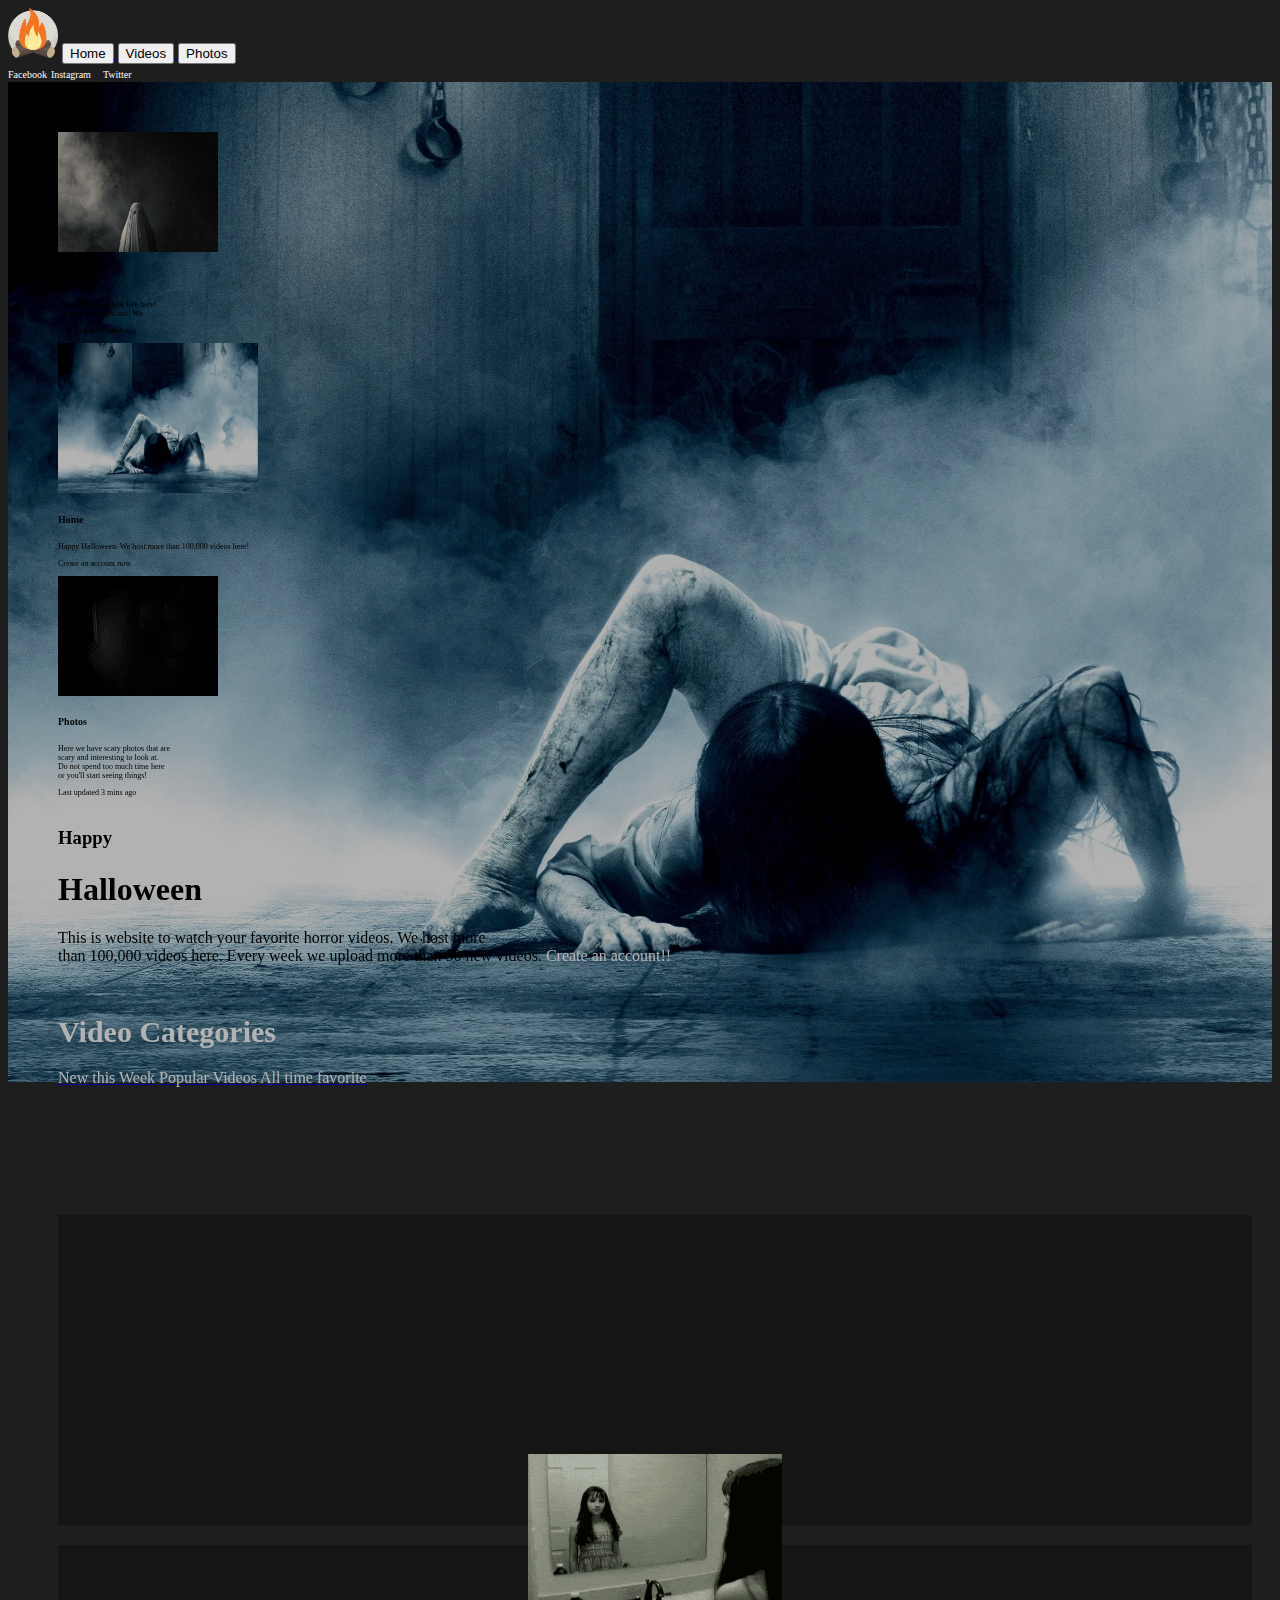
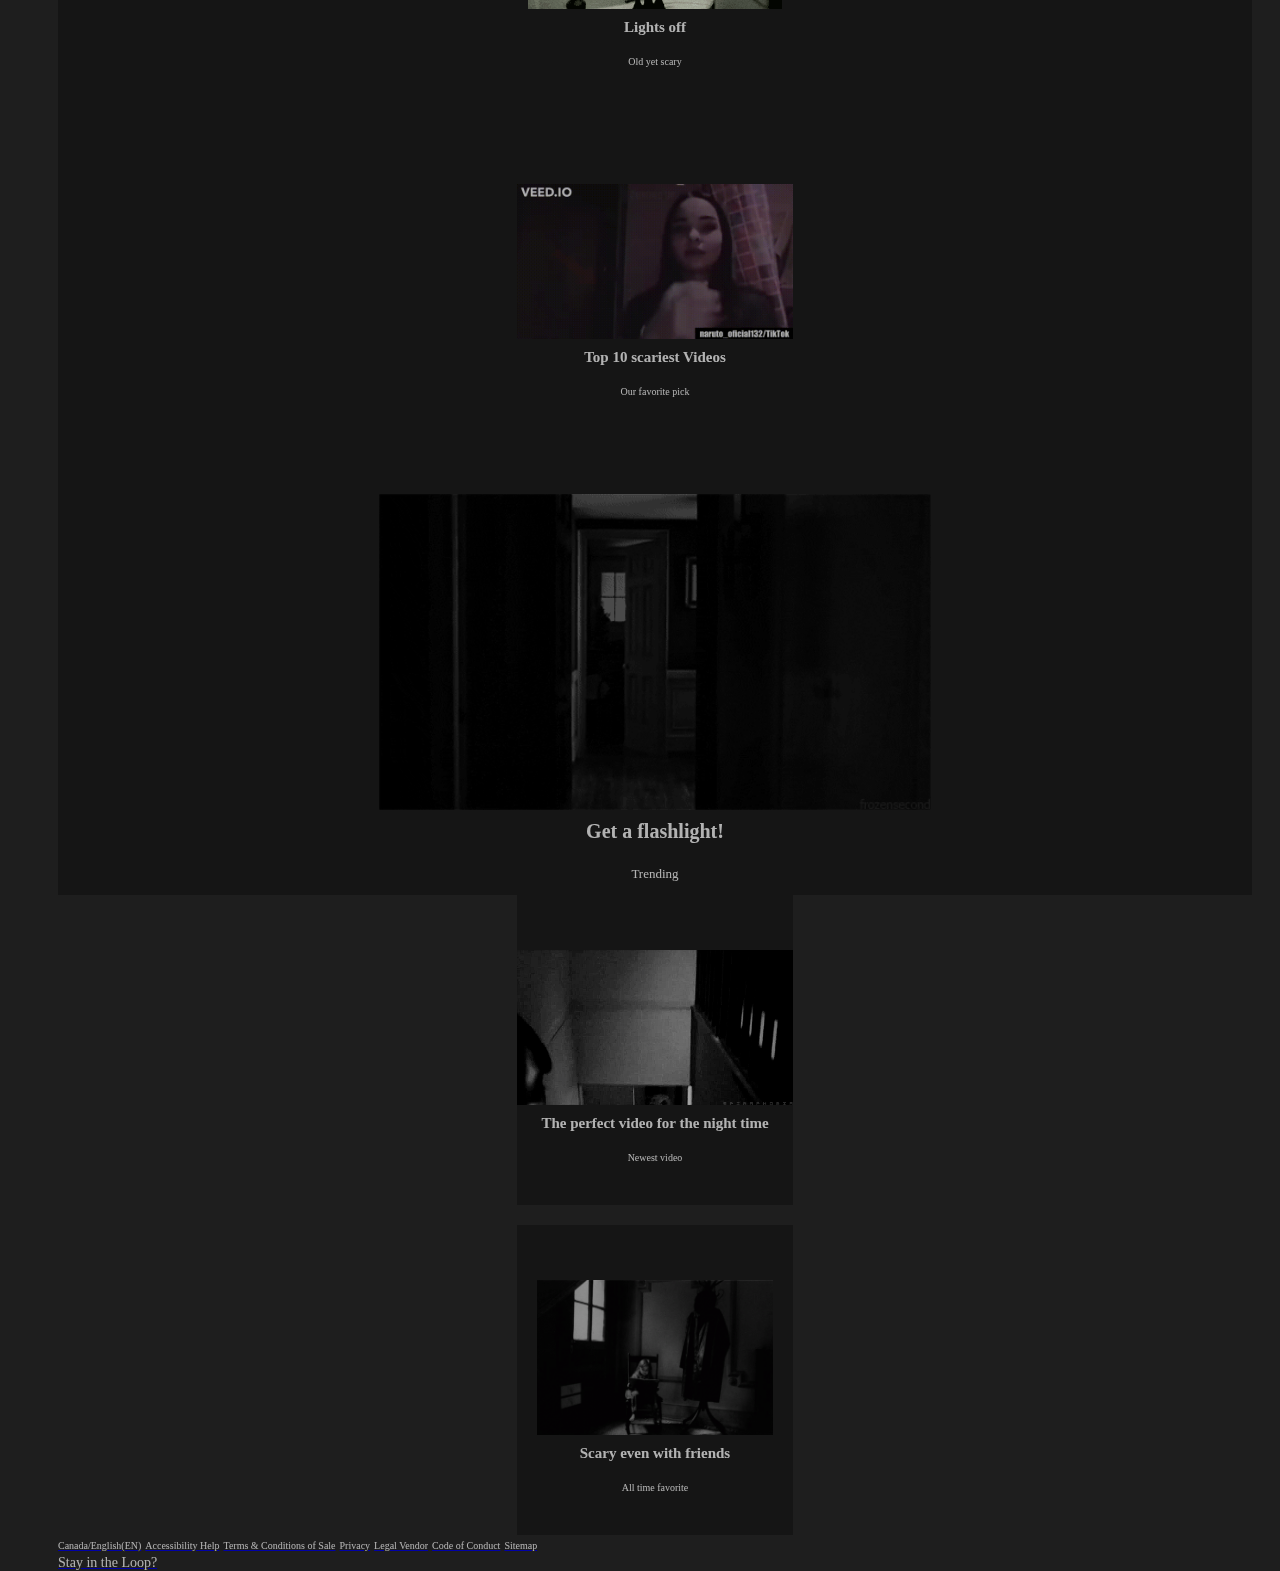
==== index.html @ c0f0f805 "add multipage layout" ====
<!doctype html>
<html lang="en">
<head>
  <meta charset="UTF-8">
  <meta name="viewport"
        content="width=device-width, user-scalable=no, initial-scale=1.0, maximum-scale=1.0, minimum-scale=1.0">
  <meta http-equiv="X-UA-Compatible" content="ie=edge">
  <link href="https://cdn.jsdelivr.net/npm/bootstrap@5.0.2/dist/css/bootstrap.min.css" rel="stylesheet" integrity="sha384-EVSTQN3/azprG1Anm3QDgpJLIm9Nao0Yz1ztcQTwFspd3yD65VohhpuuCOmLASjC" crossorigin="anonymous">
  <link rel="stylesheet" href="./styles/style.css">
  <link rel="icon" href="./images/favicon.png">
  <title>CreepyStories | Home</title>
</head>
<body>

  <!-- Head Navigation -->
  <nav class="navbar fixed-top">
    <form class="container-fluid justify-content-start">
      <img id="logo" class="me-2" src="./images/logo.png" alt="Fire Logo">
       <a href="./index.html">
        <button type="button" class="btn btn-outline-danger me-2">Home</button>
      </a>

      <a href="./videos.html">
        <button type="button" class="btn btn-outline-light me-2">Videos</button>
      </a>

      <a href="./photos.html">
        <button type="button" class="btn btn-outline-light me-2">Photos</button>
      </a>

    </form>

    <form class="btn-group-vertical">
      <a class="white" href="https://Facebook.com">Facebook</a>
      <a class="white" href="https://Instagram.com">Instagram</a>
      <a class="white twitter" href="https://Twitter.com">Twitter</a>
    </form>
  </nav>

  <!-- Main Content -->
  <div class="main-content">

    <!--  Site Page Layout  -->
    <div class="d-flex flex-row-reverse bd-highlight mb-3">
      <div class="d-flex flex-column bd-highlight mb-3">

        <div class="card bg-dark text-white">
          <img src="./images/banner.png" class="unselected-slide card-img" alt="...">
          <div class="card-img-overlay">
            <h5 class="card-title">Videos</h5>
            <p class="card-text">Thousands of videos live here! <br>Come check them out! We </p>
            <p class="card-text">Last updated 3 mins ago</p>
          </div>
        </div>

        <div class="card bg-dark text-white">
          <img src="./images/cover.png" class="current-slide card-img" alt="...">
          <div class="card-img-overlay">
            <h5 class="card-title">Home</h5>
            <p class="card-text">Happy Halloween. We host more than 100,000 videos here!</p>
            <p class="card-text">Create an account now</p>
          </div>
        </div>

        <div class="card bg-dark text-white">
          <img src="./images/video5.gif" class="unselected-slide card-img" alt="...">
          <div class="card-img-overlay">
            <h5 class="card-title">Photos</h5>
            <p class="card-text">Here we have scary photos that are <br>scary and interesting to look at.<br>Do not
              spend too much time here <br>or you'll start seeing things!</p>
            <p class="card-text">Last updated 3 mins ago</p>
          </div>
        </div>
      </div>
    </div>

    <!--  Site About Us  -->
    <div class="about-us d-flex flex-column bd-highlight mb-3">
      <h3 class="p-2 bd-highlight">Happy</h3>
      <h1 class="p-2 bd-highlight">Halloween</h1>
      <div class="p-2 bd-highlight">
        This is website to watch your favorite horror videos. We host more <br>than 100,000 videos here. Every week we
        upload more than 50 new videos.<span> Create an account!!</span>
      </div>
    </div>

    <!--  Categories  -->
    <div class="row white-font">
      <div style="margin-top: 50px; height: 200px;padding-left: 0px;padding-right: 0px;" class="d-flex flex-column align-items-center col-sm-12 col-1">
        <div style="width: 92.5%; font-size: 15px;" class="d-flex justify-content-center pt-4">
          <h1 class="fw-bolder">Video Categories</h1>
        </div>

        <nav class="navbar navbar-light bg-dark p-3">
          <div class="container-fluid fw-bolder">
            <div class="second-nav">
              <a class="navbar-brand ms-2" href="./videos.html"><span>New this Week</span></a>
              <a class="navbar-brand ms-2 " href="./videos.html"><span>Popular Videos</span></a>
              <a class="navbar-brand ms-2" href="./videos.html"><span>All time favorite</span></a>
            </div>
          </div>
        </nav>
      </div>
      <div class="container">
        <div class="row">
          <div class="col-sm-3" style="height: 640px;">
            <div class="container">
              <div class="row">
                <div class="container-color" style="height: 310px; margin-bottom: 20px; display: flex; flex-direction: column; align-items: center;">
                  <img style="height: 50%; margin-top: 20%;" src="./images/video3.gif">
                  <h1 style="font-size: 15px;"><b>Lights off</b></h1>
                  <p style="font-size: 10px; margin-top: 10px;">Old yet scary</p>
                </div>

                <div class="container-color" style="height: 310px; display: flex; flex-direction: column; align-items: center;">
                  <img style="height: 50%; margin-top: 20%;" src="./images/video2.gif">
                  <h1 style="font-size: 15px;"><b>Top 10 scariest Videos</b></h1>
                  <p style="font-size: 10px; margin-top: 10px;">Our favorite pick</p>
                </div>
              </div>
            </div>
          </div>

          <div class="col-sm-6 container-color" style="height: 640px; display: flex; flex-direction: column; align-items: center;">
            <img style="height: 50%; margin-top: 20%;" src="./images/video9.gif">
            <h1 style="font-size: 20px;"><b>Get a flashlight!</b></h1>
            <p style="font-size: 13px; margin-top: 10px;">Trending</p>
          </div>

          <div class="col-sm-3" style="height: 640px; display: flex; flex-direction: column; align-items: center;">
            <div class="container">
              <div class="row">
                <div class="container-color" style="height: 310px; margin-bottom: 20px; display: flex; flex-direction: column; align-items: center;">
                  <img style="height: 50%; margin-top: 20%;" src="./images/video8.gif">
                  <h1 style="font-size: 15px;"><b>The perfect video for the night time</b></h1>
                  <p style="font-size: 10px; margin-top: 10px;">Newest video</p>
                </div>
                <div class="container-color" style="height: 310px; display: flex; flex-direction: column; align-items: center;">
                  <img style="height: 50%; margin-top: 20%;" src="./images/video7.gif">
                  <h1 style="font-size: 15px;"><b>Scary even with friends</b></h1>
                  <p style="font-size: 10px; margin-top: 10px;">All time favorite</p>
                </div>
              </div>
            </div>
          </div>
        </div>
      </div>

      <!--   Footer   -->
      <footer class="navbar bg-dark p-3">
        <div class="container-fluid fw-bolder">
          <div>
            <a style="font-size: 10px;" class="navbar-brand ms-1" href="#"><span>Canada/English(EN)</span></a>
            <a style="font-size: 10px;" class="navbar-brand ms-1" href="#"><span>Accessibility Help</span></a>
            <a style="font-size: 10px;" class="navbar-brand ms-1" href="#"><span>Terms & Conditions of Sale</span></a>
            <a style="font-size: 10px;" class="navbar-brand ms-1" href="#"><span>Privacy</span></a>
            <a style="font-size: 10px;" class="navbar-brand ms-1" href="#"><span>Legal Vendor</span></a>
            <a style="font-size: 10px;" class="navbar-brand ms-1" href="#"><span>Code of Conduct</span></a>
            <a style="font-size: 10px;" class="navbar-brand ms-1" href="#"><span>Sitemap</span></a>
          </div>
          <div class="d-flex">
            <a style="font-size: 14px;" class="navbar-brand ms-4" href="#"><span>Stay in the Loop?</span></a>
            <a style="font-size: 14px;" class="navbar-brand ms-4" href="#">
              <img src="./images/search.png" alt="" width="25">
            </a>
          </div>
        </div>
      </footer>
    </div>
  </div>



</body>
</html>
---- styles/style.css ----
body {
    color: black;
    background-color: rgb(30, 30, 30);
}

nav {
}

span {
    color: white;
}

.about-us {
    margin-top: 30px;
}

.center {
    margin: 20px 0 0 230px;
    /*margin-left: 250px;*/
    /*margin: 20px;*/
}

.main-content {
    background-image: url("../images/cover.png");
    background-size: cover;
    filter: brightness(70%);
    height: 100vh;
    padding: 50px 20px 50px 50px;
}

.container-color {
    background-color: rgb(30, 30, 30);
}

.container-color h1 {
    margin-top: 10px;
}

.video-content {
    background-image: url("../images/banner.png");
    background-position: bottom;
    background-size: cover;
    height: 80vh;
    width: 100vw;
    padding: 200px 200px 50px 180px;
    text-align: center;
    color: white;
}

.white-font {
    color: white;
}

.white {
    color: white;
    text-decoration: none;
    transform: rotate(-90deg);
    margin-top: 80px;
    font-size: 10px;
}

.twitter {
    margin-left: 8px;
}

.card {
    /*width: 200px;*/

}

.current-slide {
    width: 200px;
    height: 150px;
}

.unselected-slide {
    width: 160px;
    height: 120px;
}

.card-title {
    font-size: 10px;
}

.card-text {
    font-size: 8px;
}

#logo {
    width: 50px;
    height: 50px;
}

.card {
    border: none;
}

.bg-dark {
    background: none!important;
}

.video-submission {
    margin-left: 17%;
    width: 50%;
    color: white;
}

.video-submission h2{
    margin-left: 28%;
}

.video-submission p {
    margin-left: 20%;
}
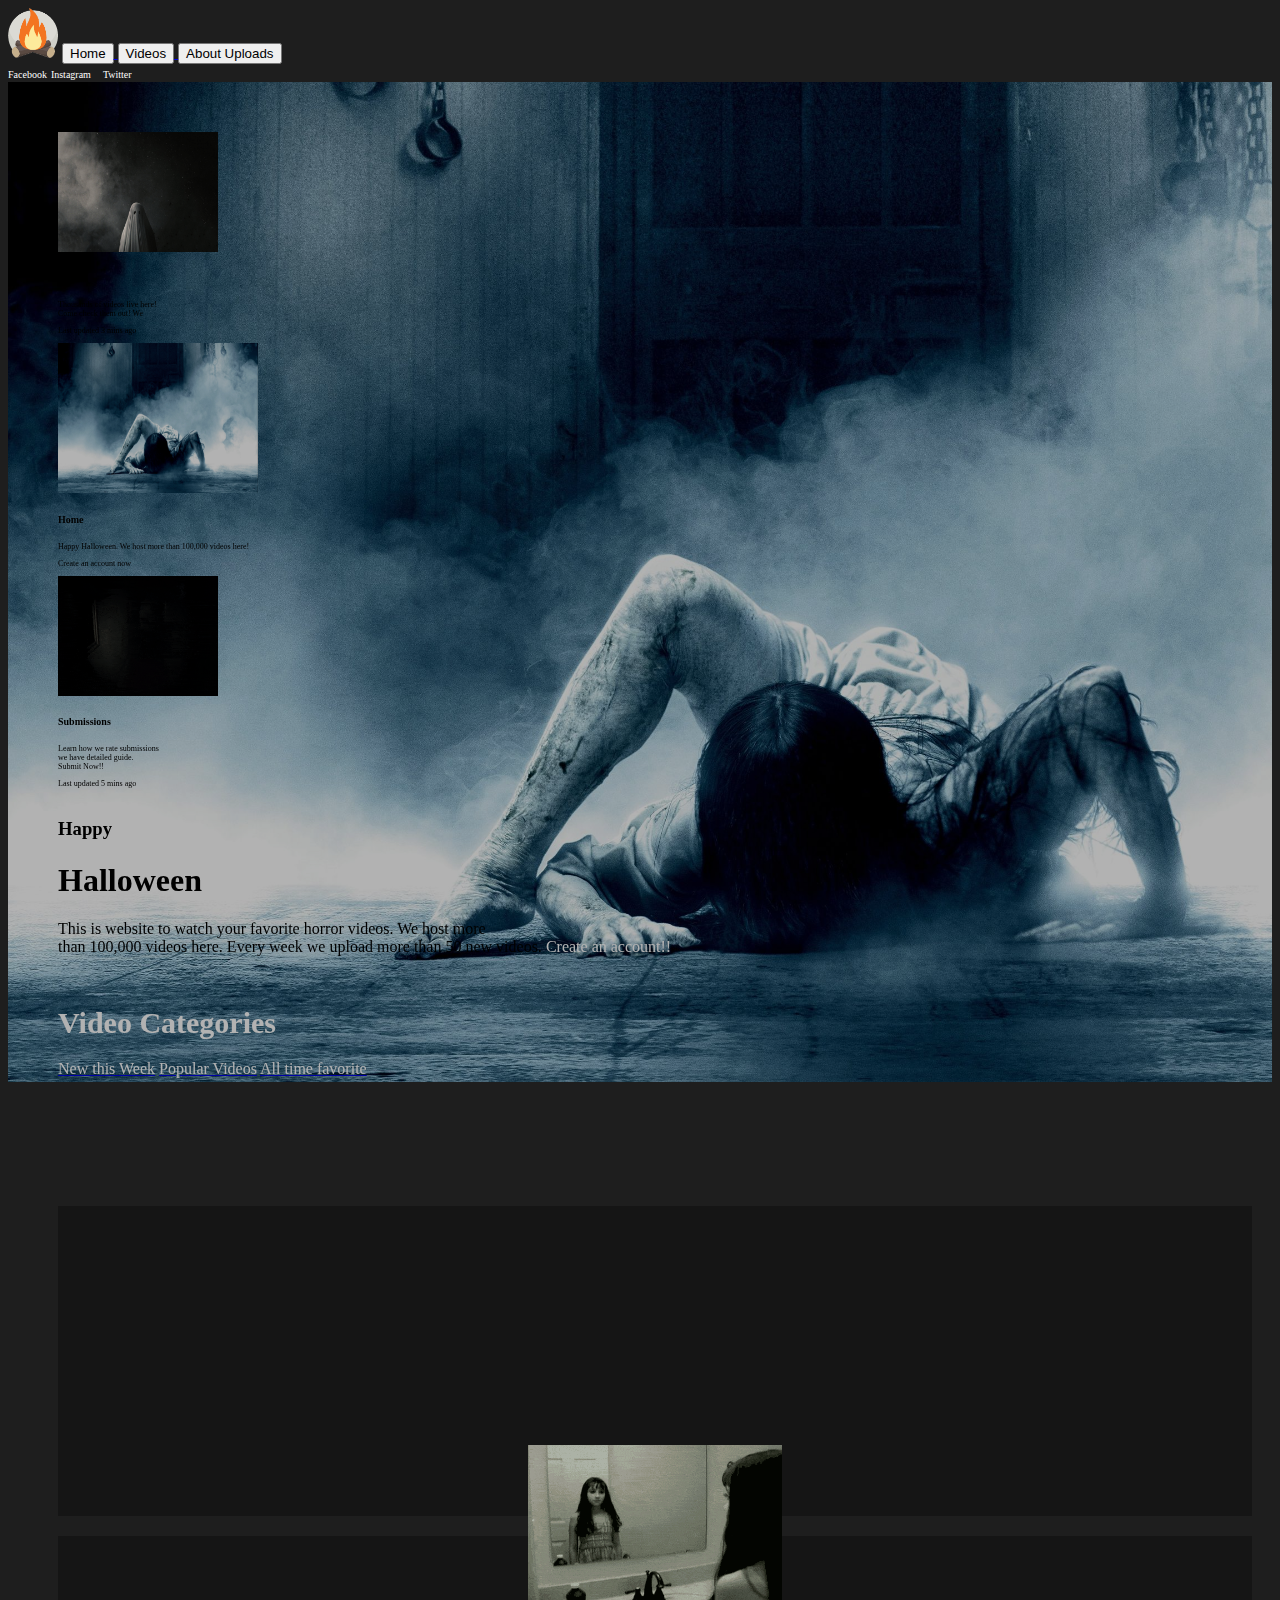
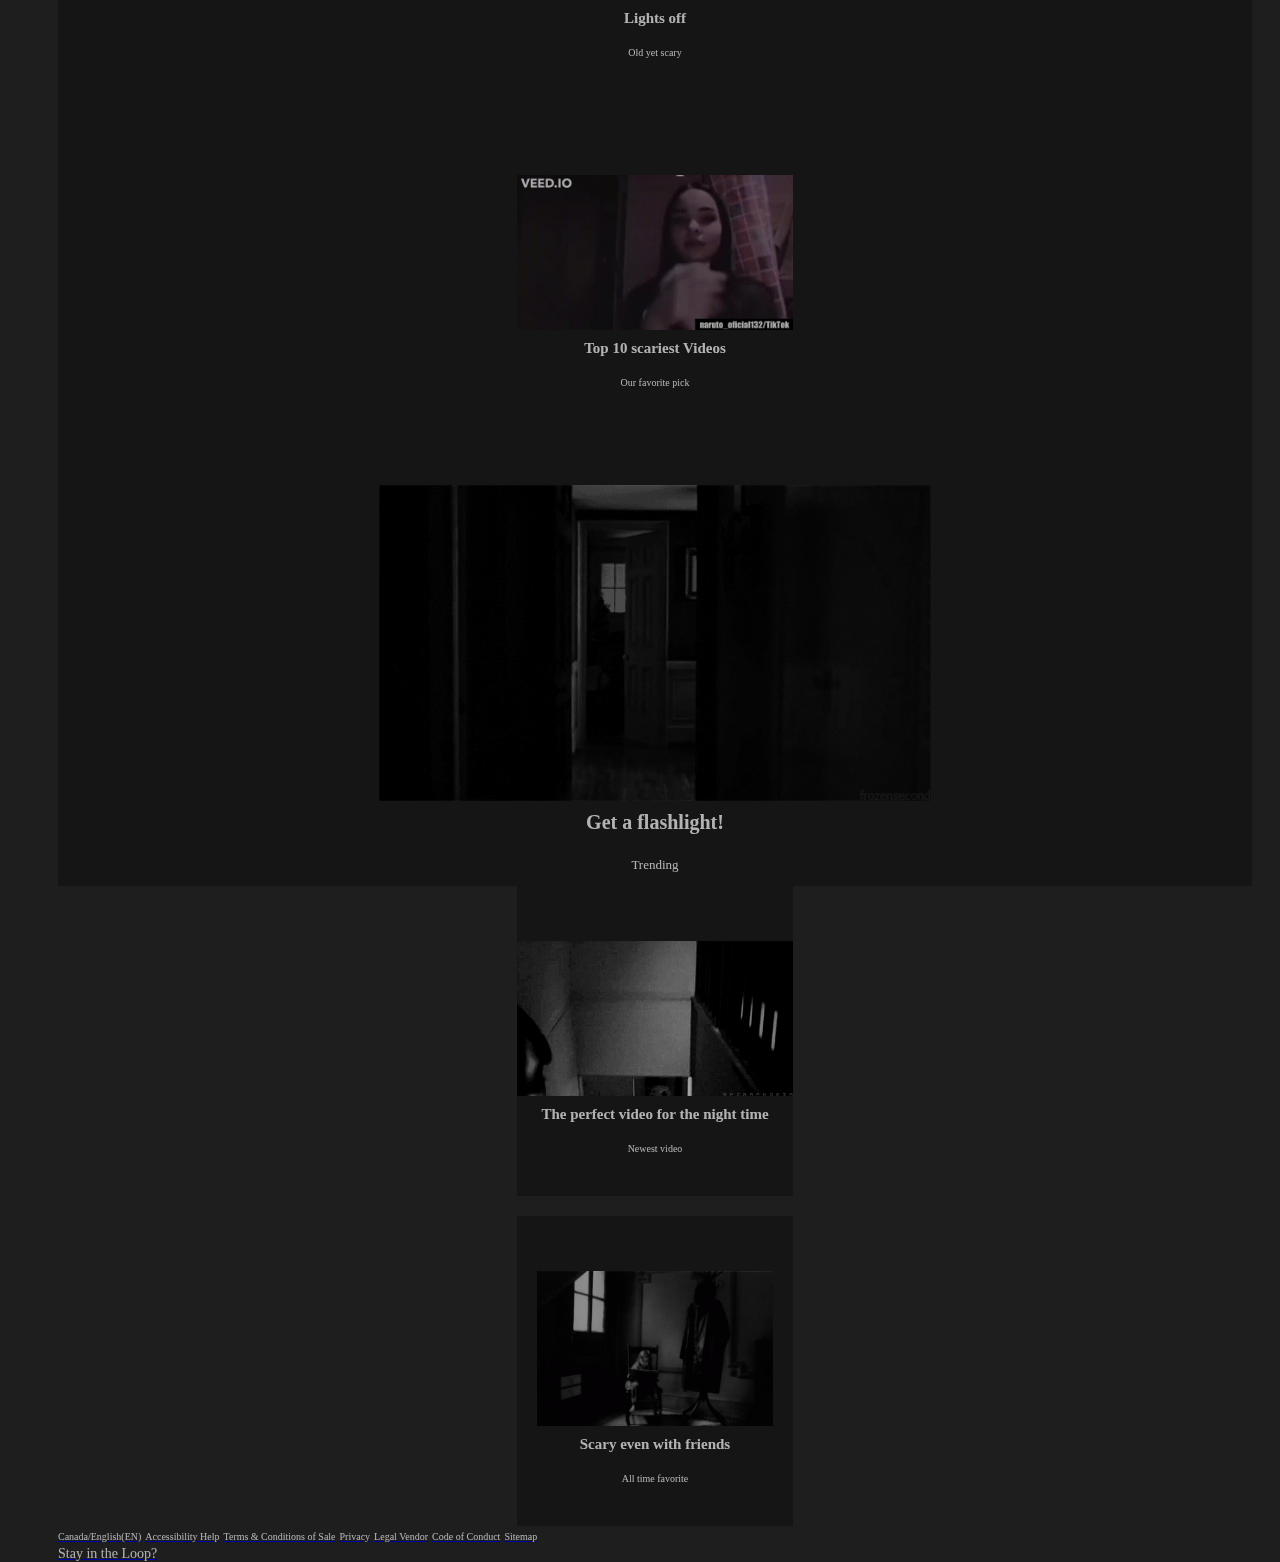
==== commit 3b87a8f7: "add form to submissions page" ====
--- a/index.html
+++ b/index.html
@@ -25,7 +25,7 @@
       </a>
 
       <a href="./photos.html">
-        <button type="button" class="btn btn-outline-light me-2">Photos</button>
+        <button type="button" class="btn btn-outline-light me-2">About Uploads</button>
       </a>
 
     </form>
@@ -65,10 +65,9 @@
         <div class="card bg-dark text-white">
           <img src="./images/video5.gif" class="unselected-slide card-img" alt="...">
           <div class="card-img-overlay">
-            <h5 class="card-title">Photos</h5>
-            <p class="card-text">Here we have scary photos that are <br>scary and interesting to look at.<br>Do not
-              spend too much time here <br>or you'll start seeing things!</p>
-            <p class="card-text">Last updated 3 mins ago</p>
+            <h5 class="card-title">Submissions</h5>
+            <p class="card-text">Learn how we rate submissions <br>we have detailed guide.<br>Submit Now!!</p>
+            <p class="card-text">Last updated 5 mins ago</p>
           </div>
         </div>
       </div>
@@ -168,8 +167,5 @@
       </footer>
     </div>
   </div>
-
-
-
 </body>
 </html>